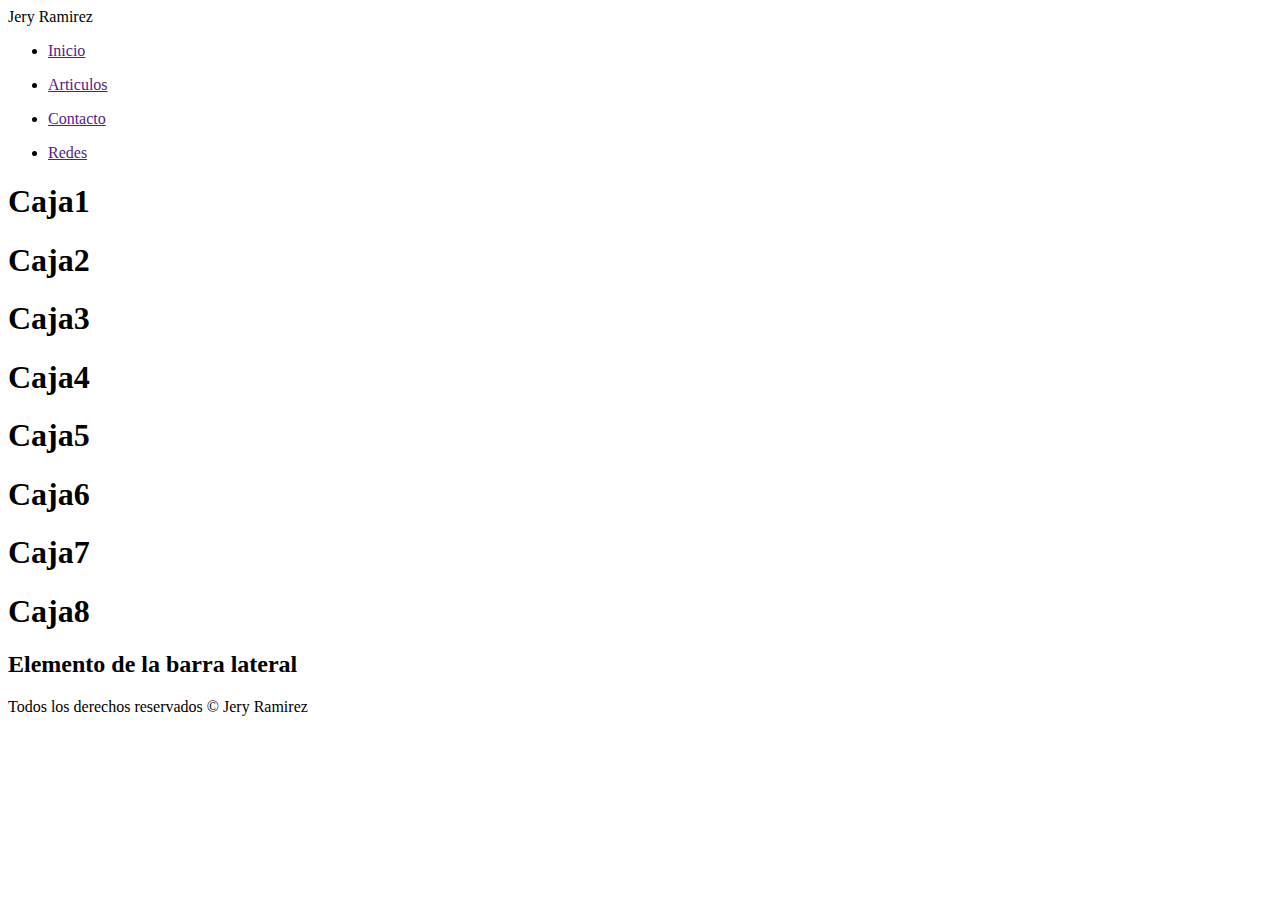
==== 05-ejercicio/index.html @ 4168a6ca "05-Ejercicio-Ejercicio2" ====
<!DOCTYPE>
<html lang="es">
    <head>
        <link rel="stylesheet" href="styles.css">
        <title>Ejercicios</title>
        <meta charset="utf-8">
    </head>
    <body>
       <div class="principal">
           <header id="principal">
               <p>Jery Ramirez</p>
           </header>
           <nav>
               <ul>
                   <li><a href=""><p>Inicio</p></a></li>
                   <li><a href=""><p>Articulos</p></a></li>
                   <li><a href=""><p>Contacto</p></a></li>
                   <li><a href=""><p>Redes</p></a></li>
               </ul>
           </nav>
         
       </div>
       <section class="contenido">
        <div class="caja">
         <h1>Caja1</h1>
        </div>
        <div class="caja">
         <h1>Caja2</h1>
        </div>
        <div class="caja">
         <h1>Caja3</h1>
        </div>
        <div class="caja">
         <h1>Caja4</h1>
        </div>
        <div class="caja">
         <h1>Caja5</h1>
        </div>
        <div class="caja">
         <h1>Caja6</h1>
        </div>
        <div class="caja">
         <h1>Caja7</h1>
        </div>
        <div class="caja">
         <h1>Caja8</h1>
        </div>
    </section>
    <sidear id="lateral">
        <div class="caja">
            <h2>Elemento de la barra lateral</h2>
        </div>
    </sidear>

       <footer id="footer">
           Todos los derechos reservados &copy; Jery Ramirez
       </footer>


    </body>

</html>
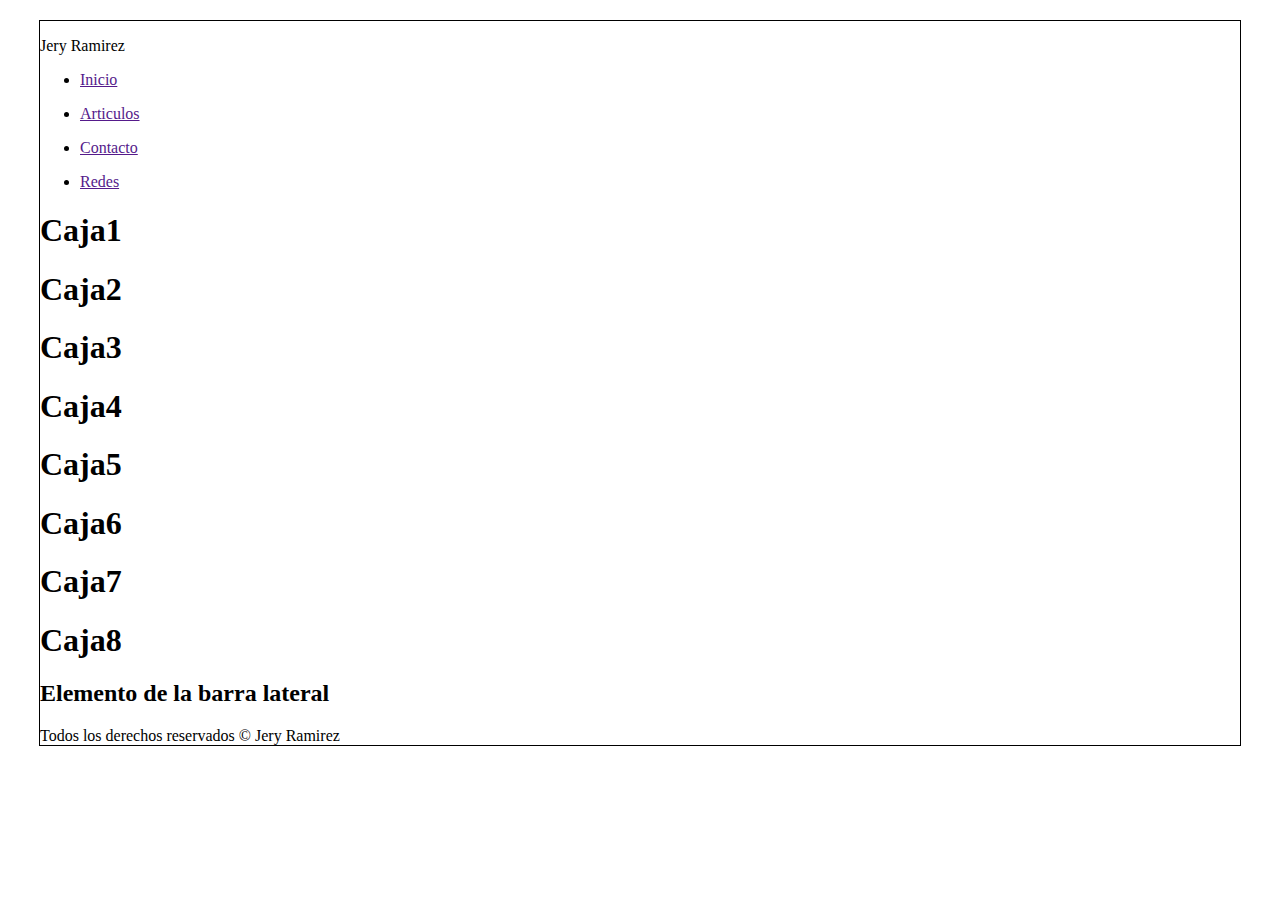
==== commit 1a45a4ce: "Ejercicio 3 hecho" ====
--- a/05-ejercicio/index.html
+++ b/05-ejercicio/index.html
@@ -18,44 +18,46 @@
                    <li><a href=""><p>Redes</p></a></li>
                </ul>
            </nav>
+           <section class="contenido">
+            <div class="caja">
+             <h1>Caja1</h1>
+            </div>
+            <div class="caja">
+             <h1>Caja2</h1>
+            </div>
+            <div class="caja">
+             <h1>Caja3</h1>
+            </div>
+            <div class="caja">
+             <h1>Caja4</h1>
+            </div>
+            <div class="caja">
+             <h1>Caja5</h1>
+            </div>
+            <div class="caja">
+             <h1>Caja6</h1>
+            </div>
+            <div class="caja">
+             <h1>Caja7</h1>
+            </div>
+            <div class="caja">
+             <h1>Caja8</h1>
+            </div>
+        </section>
          
-       </div>
-       <section class="contenido">
-        <div class="caja">
-         <h1>Caja1</h1>
-        </div>
-        <div class="caja">
-         <h1>Caja2</h1>
-        </div>
-        <div class="caja">
-         <h1>Caja3</h1>
-        </div>
-        <div class="caja">
-         <h1>Caja4</h1>
-        </div>
-        <div class="caja">
-         <h1>Caja5</h1>
-        </div>
-        <div class="caja">
-         <h1>Caja6</h1>
-        </div>
-        <div class="caja">
-         <h1>Caja7</h1>
-        </div>
-        <div class="caja">
-         <h1>Caja8</h1>
-        </div>
-    </section>
-    <sidear id="lateral">
-        <div class="caja">
-            <h2>Elemento de la barra lateral</h2>
-        </div>
-    </sidear>
-
-       <footer id="footer">
-           Todos los derechos reservados &copy; Jery Ramirez
-       </footer>
-
+        <sidear id="lateral">
+            <div class="caja">
+                <h2>Elemento de la barra lateral</h2>
+            </div>
+        </sidear>
+    
+           <footer id="footer">
+               Todos los derechos reservados &copy; Jery Ramirez
+           </footer>
+      
+    </div>
+      
+    
 
     </body>
 
--- a/05-ejercicio/styles.css
+++ b/05-ejercicio/styles.css
@@ -0,0 +1,6 @@
+.principal{
+    border: 1px solid black;
+    margin: 0px auto;
+    margin-top: 20px;
+    width: 1200px;
+}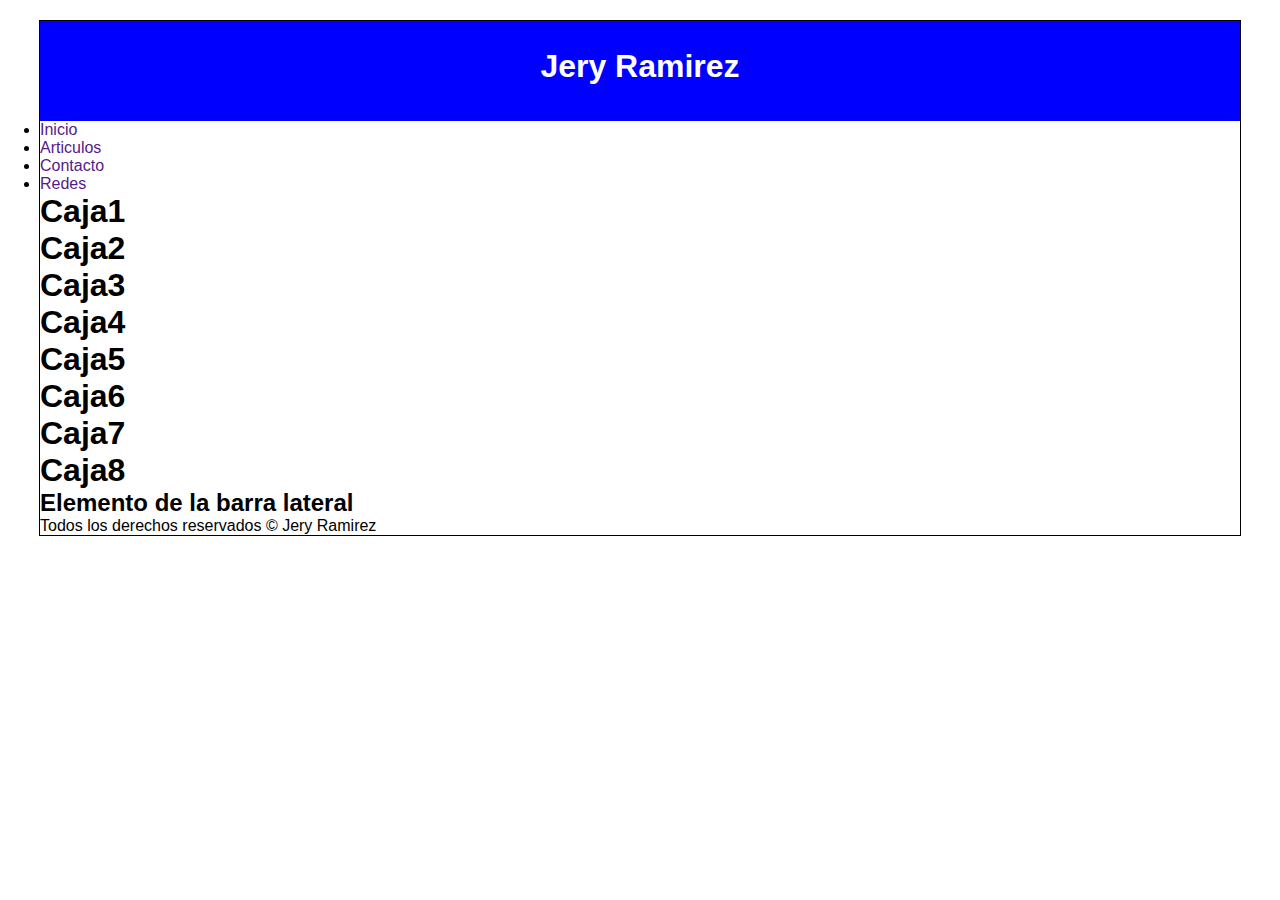
==== commit 3adcff61: "ejercicio 4" ====
--- a/05-ejercicio/index.html
+++ b/05-ejercicio/index.html
@@ -7,8 +7,8 @@
     </head>
     <body>
        <div class="principal">
-           <header id="principal">
-               <p>Jery Ramirez</p>
+           <header id="header">
+               <h1>Jery Ramirez</h1>
            </header>
            <nav>
                <ul>
--- a/05-ejercicio/styles.css
+++ b/05-ejercicio/styles.css
@@ -1,6 +1,21 @@
+*{
+    margin: 0px;
+    padding: 0px;
+    text-decoration: none;
+    font-family: Verdana, Geneva, Tahoma, sans-serif;
+}
 .principal{
     border: 1px solid black;
     margin: 0px auto;
     margin-top: 20px;
     width: 1200px;
+}
+
+#header{
+    background-color: blue;
+    width: 100%;
+    height: 100px;
+    color: white;
+    text-align: center;
+    line-height: 90px;
 }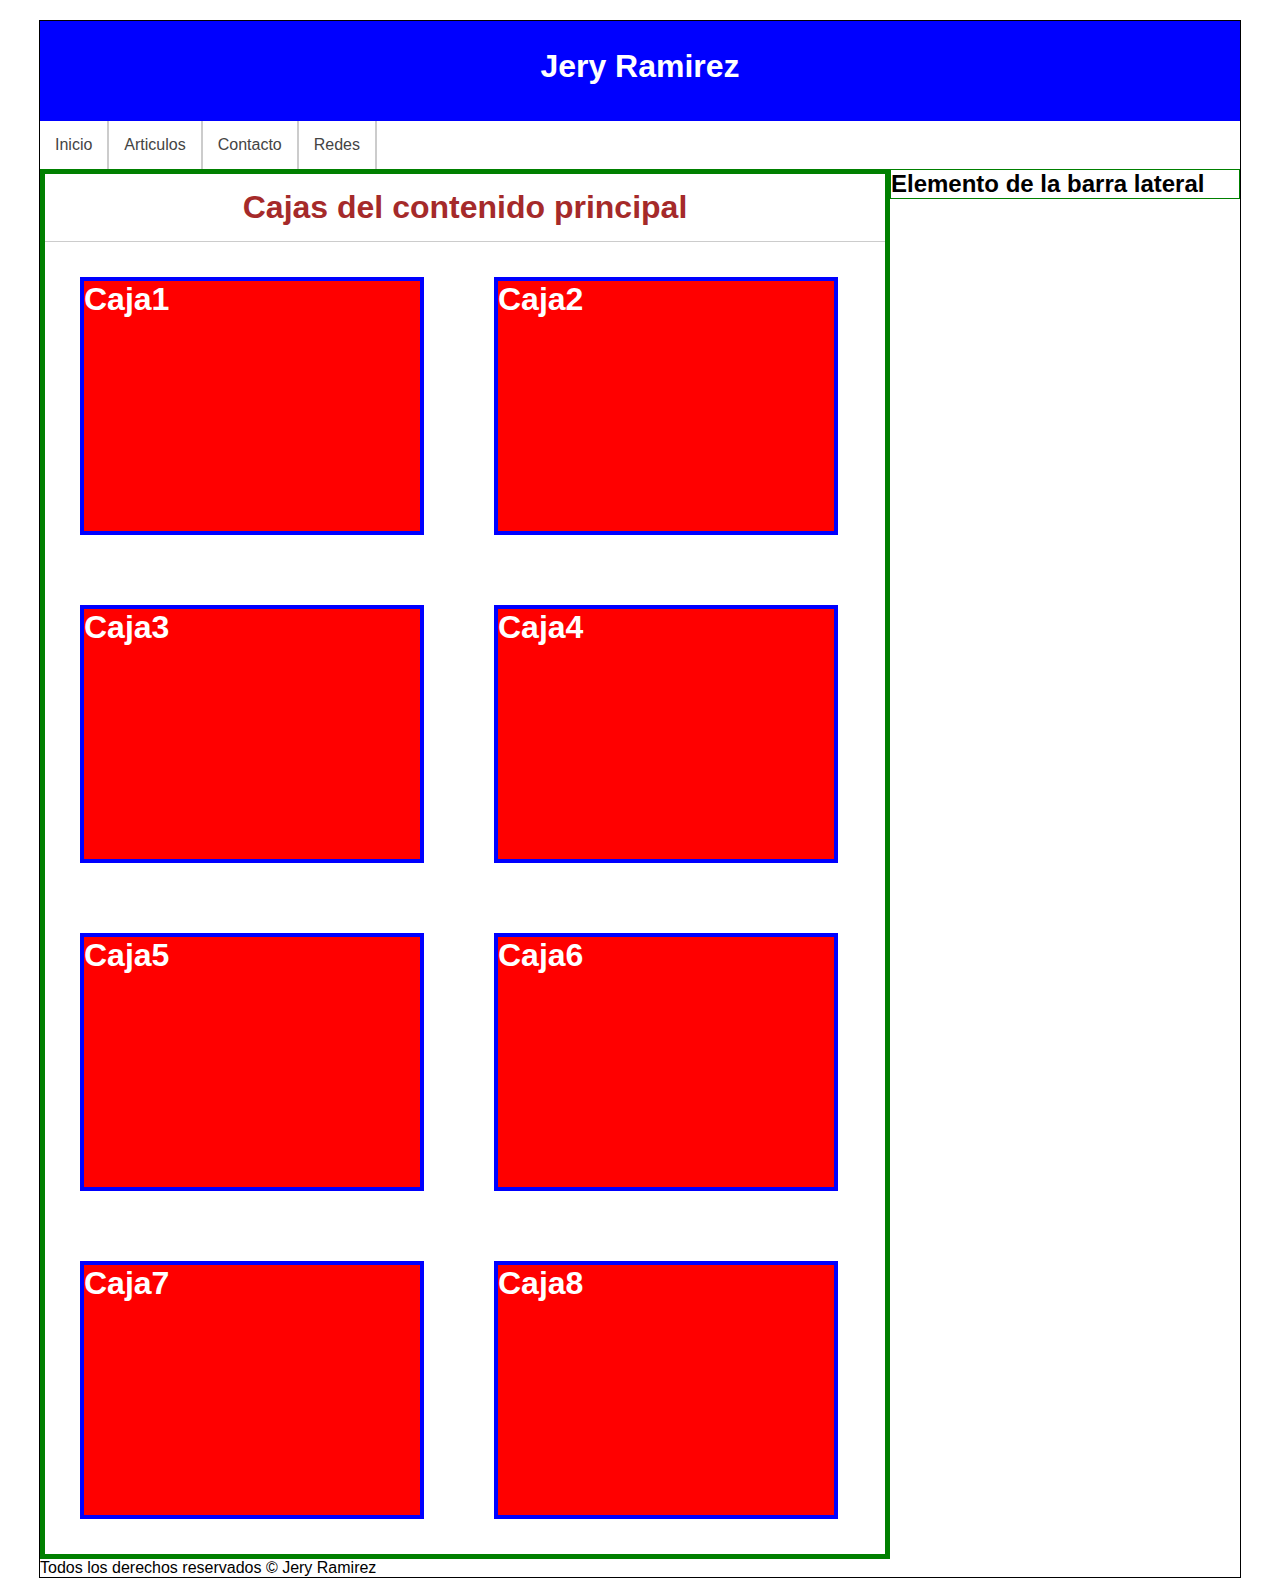
==== commit a3898237: "Ejercicio 7" ====
--- a/05-ejercicio/index.html
+++ b/05-ejercicio/index.html
@@ -1,64 +1,73 @@
 <!DOCTYPE>
 <html lang="es">
-    <head>
-        <link rel="stylesheet" href="styles.css">
-        <title>Ejercicios</title>
-        <meta charset="utf-8">
-    </head>
-    <body>
-       <div class="principal">
-           <header id="header">
-               <h1>Jery Ramirez</h1>
-           </header>
-           <nav>
-               <ul>
-                   <li><a href=""><p>Inicio</p></a></li>
-                   <li><a href=""><p>Articulos</p></a></li>
-                   <li><a href=""><p>Contacto</p></a></li>
-                   <li><a href=""><p>Redes</p></a></li>
-               </ul>
-           </nav>
-           <section class="contenido">
+
+<head>
+    <link rel="stylesheet" href="styles.css">
+    <title>Ejercicios</title>
+    <meta charset="utf-8">
+</head>
+
+<body>
+    <div class="principal">
+        <header id="header">
+            <h1>Jery Ramirez</h1>
+        </header>
+        <nav id="menu">
+            <ul>
+                <li><a href="">
+                        <p>Inicio</p>
+                    </a></li>
+                <li><a href="">
+                        <p>Articulos</p>
+                    </a></li>
+                <li><a href="">
+                        <p>Contacto</p>
+                    </a></li>
+                <li><a href="">
+                        <p>Redes</p>
+                    </a></li>
+            </ul>
+            <div class="clearfix">
+
+            </div>
+        </nav>
+        <section id="contenido">
+            <h1>Cajas del contenido principal</h1>
             <div class="caja">
-             <h1>Caja1</h1>
+                <h1>Caja1</h1>
             </div>
             <div class="caja">
-             <h1>Caja2</h1>
+                <h1>Caja2</h1>
             </div>
             <div class="caja">
-             <h1>Caja3</h1>
+                <h1>Caja3</h1>
             </div>
             <div class="caja">
-             <h1>Caja4</h1>
+                <h1>Caja4</h1>
             </div>
             <div class="caja">
-             <h1>Caja5</h1>
+                <h1>Caja5</h1>
             </div>
             <div class="caja">
-             <h1>Caja6</h1>
+                <h1>Caja6</h1>
             </div>
             <div class="caja">
-             <h1>Caja7</h1>
+                <h1>Caja7</h1>
             </div>
             <div class="caja">
-             <h1>Caja8</h1>
+                <h1>Caja8</h1>
             </div>
         </section>
-         
-        <sidear id="lateral">
-            <div class="caja">
+        <aside id="lateral">
+            <div class="">
                 <h2>Elemento de la barra lateral</h2>
             </div>
-        </sidear>
-    
-           <footer id="footer">
-               Todos los derechos reservados &copy; Jery Ramirez
-           </footer>
-      
+        </aside>
+        <div class="clearfix"></div>
+        <footer id="footer">
+            Todos los derechos reservados &copy; Jery Ramirez
+        </footer>
     </div>
-      
-    
-
-    </body>
+</body>
 
 </html>--- a/05-ejercicio/styles.css
+++ b/05-ejercicio/styles.css
@@ -18,4 +18,51 @@
     color: white;
     text-align: center;
     line-height: 90px;
+}
+.clearfix{
+    float: none;
+    clear: both;
+}
+#menu ul li{
+    /*display: inline-block;
+*/
+    display: block;
+    float: left;
+    border-right: 2px solid #cccccc;
+}
+#menu ul li a{
+    display: block;
+    padding: 15px;
+    color: #444444;
+}
+#menu ul li:hover a{
+    color: white;
+}
+#menu ul li:hover{
+    background-color: rgb(20, 5, 153);
+}
+#contenido{
+    width: 70%;
+    border: 5px solid green;
+   float: left;
+}
+#lateral{
+    float: left;
+    width: 29%;
+    border: 1px solid green;
+}
+#contenido > h1 {
+    text-align: center;
+    border-bottom: 1px solid #cccccc;
+    padding: 15px;
+    color: brown;
+}
+#contenido .caja{
+    width: 40%;
+    height: 250px;
+    background-color: red;
+    border: 4px solid blue;
+    color: white;
+    margin: 35px;
+    float: left;
 }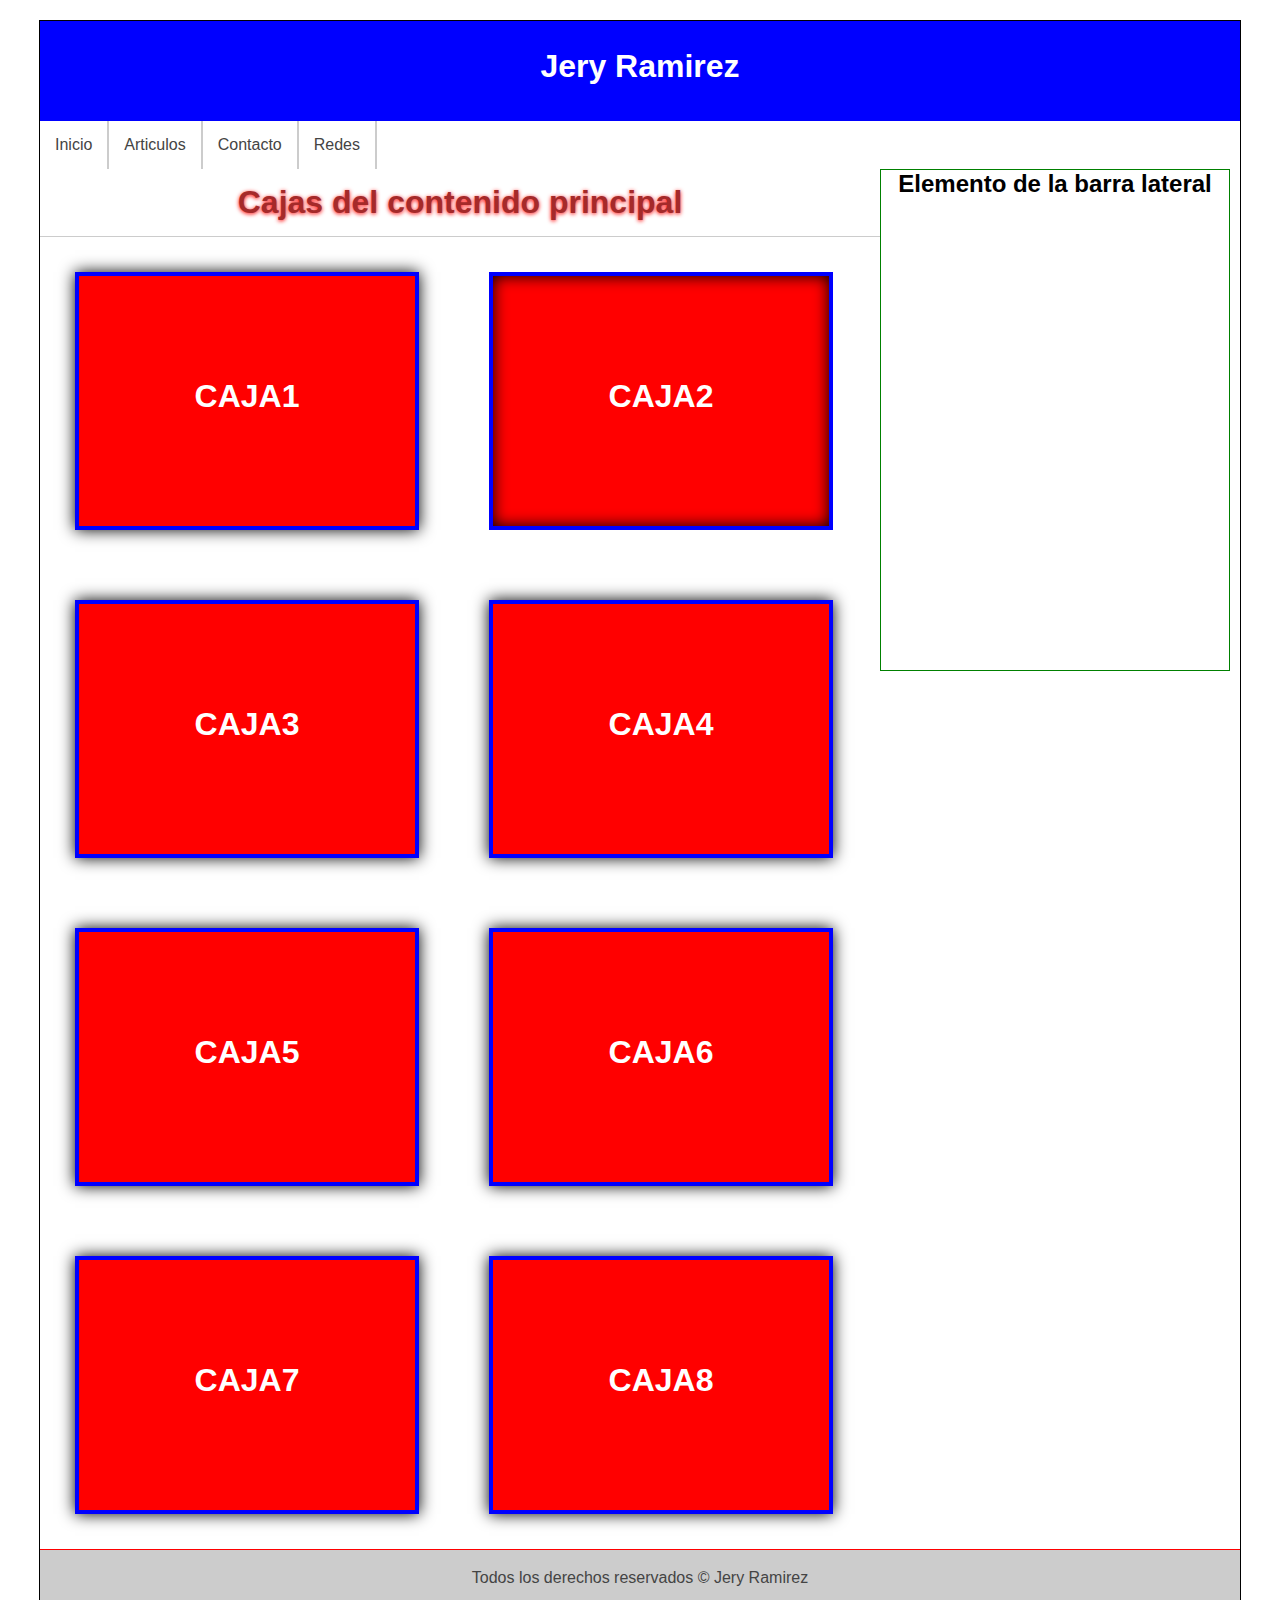
==== commit 8df8f13f: "agregando sombra" ====
--- a/05-ejercicio/index.html
+++ b/05-ejercicio/index.html
@@ -36,7 +36,7 @@
             <div class="caja">
                 <h1>Caja1</h1>
             </div>
-            <div class="caja">
+            <div class="caja sombra-interior">
                 <h1>Caja2</h1>
             </div>
             <div class="caja">
--- a/05-ejercicio/styles.css
+++ b/05-ejercicio/styles.css
@@ -43,19 +43,22 @@
 }
 #contenido{
     width: 70%;
-    border: 5px solid green;
+  
    float: left;
 }
 #lateral{
     float: left;
     width: 29%;
     border: 1px solid green;
+    height: 500px;
+    text-align: center;
 }
 #contenido > h1 {
     text-align: center;
     border-bottom: 1px solid #cccccc;
     padding: 15px;
     color: brown;
+    text-shadow: 0px 1px 4px red;
 }
 #contenido .caja{
     width: 40%;
@@ -65,4 +68,21 @@
     color: white;
     margin: 35px;
     float: left;
-}+    text-align: center;
+    line-height: 240px;
+    text-transform: uppercase;
+    box-shadow: 0px 0px 15px black;
+}
+.sombra-interior{
+    box-shadow: 0px 0px 15px black inset !important;
+}
+footer{
+    width: 100%;
+    background-color: #cccccc;
+    height: 55px;
+    line-height: 55px;
+    text-align: center;
+    color: #444;
+    border-top: 1px solid red;
+
+}
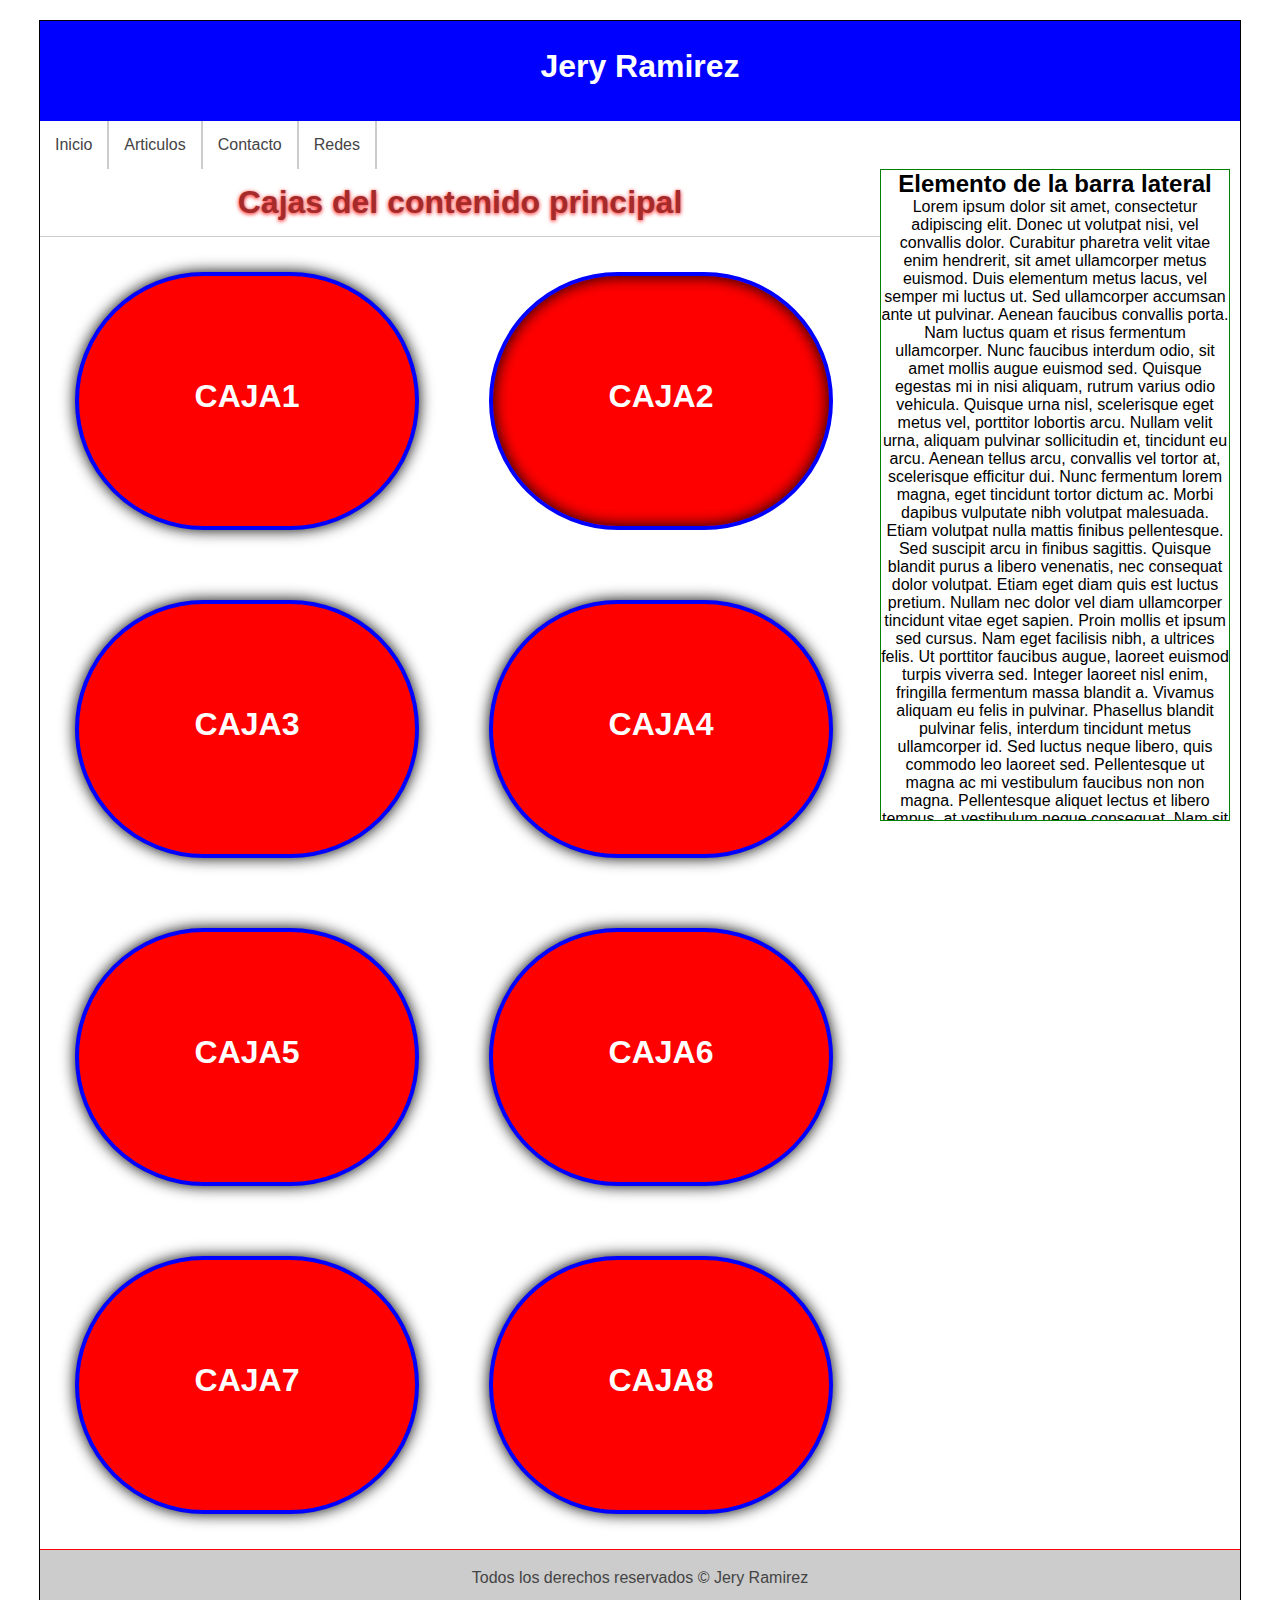
==== commit cea39be0: "overflows" ====
--- a/05-ejercicio/index.html
+++ b/05-ejercicio/index.html
@@ -61,6 +61,16 @@
         <aside id="lateral">
             <div class="">
                 <h2>Elemento de la barra lateral</h2>
+                <p>
+                    Lorem ipsum dolor sit amet, consectetur adipiscing elit. Donec ut volutpat nisi, vel convallis dolor. Curabitur pharetra velit vitae enim hendrerit, sit amet ullamcorper metus euismod. Duis elementum metus lacus, vel semper mi luctus ut. Sed ullamcorper accumsan ante ut pulvinar. Aenean faucibus convallis porta. Nam luctus quam et risus fermentum ullamcorper. Nunc faucibus interdum odio, sit amet mollis augue euismod sed. Quisque egestas mi in nisi aliquam, rutrum varius odio vehicula. Quisque urna nisl, scelerisque eget metus vel, porttitor lobortis arcu. Nullam velit urna, aliquam pulvinar sollicitudin et, tincidunt eu arcu. Aenean tellus arcu, convallis vel tortor at, scelerisque efficitur dui. Nunc fermentum lorem magna, eget tincidunt tortor dictum ac. Morbi dapibus vulputate nibh volutpat malesuada. Etiam volutpat nulla mattis finibus pellentesque. Sed suscipit arcu in finibus sagittis. Quisque blandit purus a libero venenatis, nec consequat dolor volutpat.
+
+Etiam eget diam quis est luctus pretium. Nullam nec dolor vel diam ullamcorper tincidunt vitae eget sapien. Proin mollis et ipsum sed cursus. Nam eget facilisis nibh, a ultrices felis. Ut porttitor faucibus augue, laoreet euismod turpis viverra sed. Integer laoreet nisl enim, fringilla fermentum massa blandit a. Vivamus aliquam eu felis in pulvinar.
+
+Phasellus blandit pulvinar felis, interdum tincidunt metus ullamcorper id. Sed luctus neque libero, quis commodo leo laoreet sed. Pellentesque ut magna ac mi vestibulum faucibus non non magna. Pellentesque aliquet lectus et libero tempus, at vestibulum neque consequat. Nam sit amet elementum enim. Suspendisse eget lectus elit. Morbi sed dignissim quam. Praesent nec lectus ac ligula ullamcorper blandit eu eget purus. Duis porta blandit massa a mollis. Suspendisse ut nulla pretium, aliquet arcu ut, rhoncus dolor.
+
+Nunc at ornare lectus, sed sollicitudin diam. Etiam commodo justo ac neque ullamcorper, a dictum felis bibendum. Proin aliquet rhoncus elit, at scelerisque ligula. Vivamus ac interdum arcu. Sed dolor libero, tempus dictum tempus vel, pulvinar ut massa. Nulla facilisis, dui quis tristique vestibulum, sapien elit laoreet sapien, sit amet ultrices dui nisl dictum turpis. In at orci bibendum, consequat ex eget, commodo lorem. Vivamus est urna, venenatis ac diam at, ornare aliquet mauris. Morbi magna odio, efficitur at urna vitae, rhoncus bibendum ligula. Morbi fringilla ligula vitae justo tincidunt consequat. Nam mollis magna vel placerat scelerisque. Quisque faucibus lacus ac leo congue egestas. Duis lobortis elementum felis, vulputate feugiat ex semper nec. Sed pharetra ipsum purus, et aliquet lacus commodo pharetra. Etiam non erat sed risus tristique imperdiet vel sit amet urna. Donec varius hendrerit odio, eu placerat felis vehicula a.
+
+                </p>
             </div>
         </aside>
         <div class="clearfix"></div>
--- a/05-ejercicio/styles.css
+++ b/05-ejercicio/styles.css
@@ -50,8 +50,10 @@
     float: left;
     width: 29%;
     border: 1px solid green;
-    height: 500px;
+    min-height: 500px;
+    max-height: 650px;
     text-align: center;
+    overflow-y: scroll;
 }
 #contenido > h1 {
     text-align: center;
@@ -72,6 +74,9 @@
     line-height: 240px;
     text-transform: uppercase;
     box-shadow: 0px 0px 15px black;
+    border-radius: 50px;
+    border-radius: 100px 50px 20px 10px;
+    border-radius: 2000px;
 }
 .sombra-interior{
     box-shadow: 0px 0px 15px black inset !important;
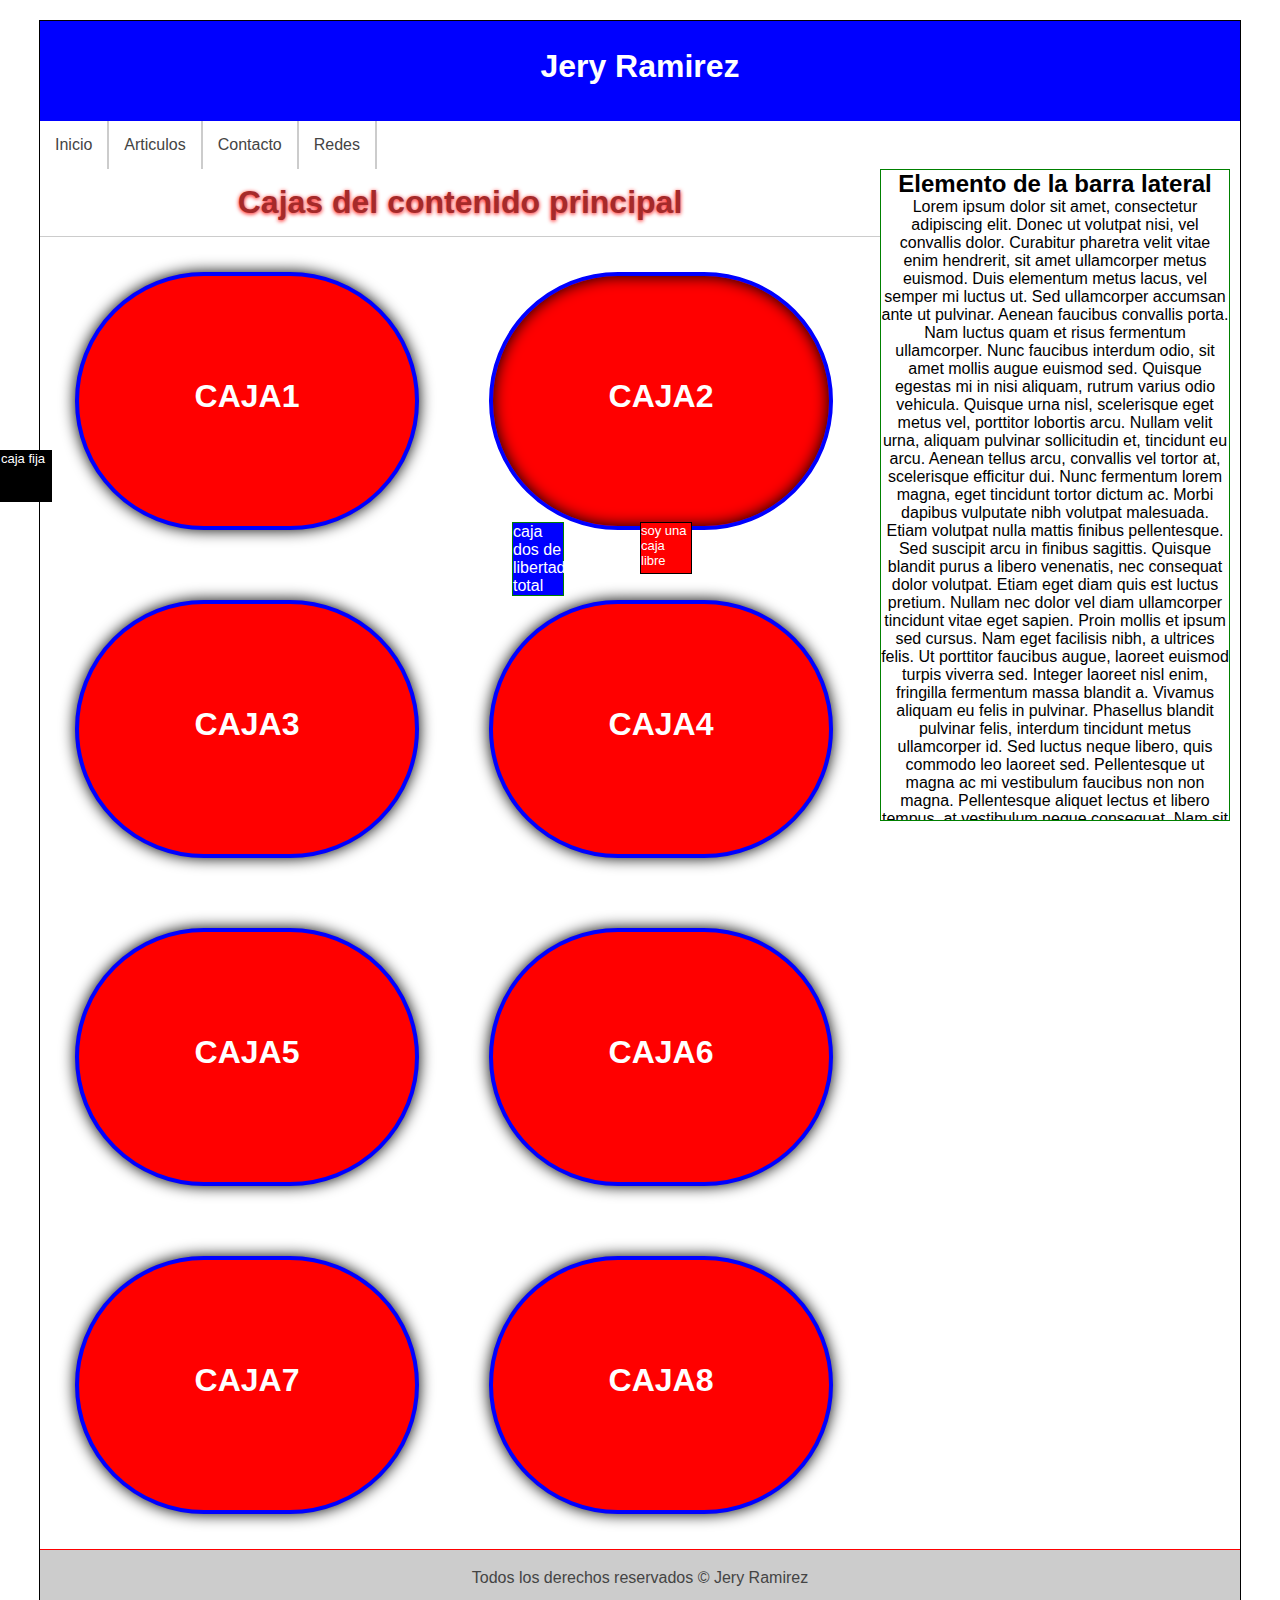
==== commit 2ca114c5: "posicion absolute y fixed" ====
--- a/05-ejercicio/index.html
+++ b/05-ejercicio/index.html
@@ -62,13 +62,40 @@
             <div class="">
                 <h2>Elemento de la barra lateral</h2>
                 <p>
-                    Lorem ipsum dolor sit amet, consectetur adipiscing elit. Donec ut volutpat nisi, vel convallis dolor. Curabitur pharetra velit vitae enim hendrerit, sit amet ullamcorper metus euismod. Duis elementum metus lacus, vel semper mi luctus ut. Sed ullamcorper accumsan ante ut pulvinar. Aenean faucibus convallis porta. Nam luctus quam et risus fermentum ullamcorper. Nunc faucibus interdum odio, sit amet mollis augue euismod sed. Quisque egestas mi in nisi aliquam, rutrum varius odio vehicula. Quisque urna nisl, scelerisque eget metus vel, porttitor lobortis arcu. Nullam velit urna, aliquam pulvinar sollicitudin et, tincidunt eu arcu. Aenean tellus arcu, convallis vel tortor at, scelerisque efficitur dui. Nunc fermentum lorem magna, eget tincidunt tortor dictum ac. Morbi dapibus vulputate nibh volutpat malesuada. Etiam volutpat nulla mattis finibus pellentesque. Sed suscipit arcu in finibus sagittis. Quisque blandit purus a libero venenatis, nec consequat dolor volutpat.
+                    Lorem ipsum dolor sit amet, consectetur adipiscing elit. Donec ut volutpat nisi, vel convallis
+                    dolor. Curabitur pharetra velit vitae enim hendrerit, sit amet ullamcorper metus euismod. Duis
+                    elementum metus lacus, vel semper mi luctus ut. Sed ullamcorper accumsan ante ut pulvinar. Aenean
+                    faucibus convallis porta. Nam luctus quam et risus fermentum ullamcorper. Nunc faucibus interdum
+                    odio, sit amet mollis augue euismod sed. Quisque egestas mi in nisi aliquam, rutrum varius odio
+                    vehicula. Quisque urna nisl, scelerisque eget metus vel, porttitor lobortis arcu. Nullam velit urna,
+                    aliquam pulvinar sollicitudin et, tincidunt eu arcu. Aenean tellus arcu, convallis vel tortor at,
+                    scelerisque efficitur dui. Nunc fermentum lorem magna, eget tincidunt tortor dictum ac. Morbi
+                    dapibus vulputate nibh volutpat malesuada. Etiam volutpat nulla mattis finibus pellentesque. Sed
+                    suscipit arcu in finibus sagittis. Quisque blandit purus a libero venenatis, nec consequat dolor
+                    volutpat.
 
-Etiam eget diam quis est luctus pretium. Nullam nec dolor vel diam ullamcorper tincidunt vitae eget sapien. Proin mollis et ipsum sed cursus. Nam eget facilisis nibh, a ultrices felis. Ut porttitor faucibus augue, laoreet euismod turpis viverra sed. Integer laoreet nisl enim, fringilla fermentum massa blandit a. Vivamus aliquam eu felis in pulvinar.
+                    Etiam eget diam quis est luctus pretium. Nullam nec dolor vel diam ullamcorper tincidunt vitae eget
+                    sapien. Proin mollis et ipsum sed cursus. Nam eget facilisis nibh, a ultrices felis. Ut porttitor
+                    faucibus augue, laoreet euismod turpis viverra sed. Integer laoreet nisl enim, fringilla fermentum
+                    massa blandit a. Vivamus aliquam eu felis in pulvinar.
 
-Phasellus blandit pulvinar felis, interdum tincidunt metus ullamcorper id. Sed luctus neque libero, quis commodo leo laoreet sed. Pellentesque ut magna ac mi vestibulum faucibus non non magna. Pellentesque aliquet lectus et libero tempus, at vestibulum neque consequat. Nam sit amet elementum enim. Suspendisse eget lectus elit. Morbi sed dignissim quam. Praesent nec lectus ac ligula ullamcorper blandit eu eget purus. Duis porta blandit massa a mollis. Suspendisse ut nulla pretium, aliquet arcu ut, rhoncus dolor.
+                    Phasellus blandit pulvinar felis, interdum tincidunt metus ullamcorper id. Sed luctus neque libero,
+                    quis commodo leo laoreet sed. Pellentesque ut magna ac mi vestibulum faucibus non non magna.
+                    Pellentesque aliquet lectus et libero tempus, at vestibulum neque consequat. Nam sit amet elementum
+                    enim. Suspendisse eget lectus elit. Morbi sed dignissim quam. Praesent nec lectus ac ligula
+                    ullamcorper blandit eu eget purus. Duis porta blandit massa a mollis. Suspendisse ut nulla pretium,
+                    aliquet arcu ut, rhoncus dolor.
 
-Nunc at ornare lectus, sed sollicitudin diam. Etiam commodo justo ac neque ullamcorper, a dictum felis bibendum. Proin aliquet rhoncus elit, at scelerisque ligula. Vivamus ac interdum arcu. Sed dolor libero, tempus dictum tempus vel, pulvinar ut massa. Nulla facilisis, dui quis tristique vestibulum, sapien elit laoreet sapien, sit amet ultrices dui nisl dictum turpis. In at orci bibendum, consequat ex eget, commodo lorem. Vivamus est urna, venenatis ac diam at, ornare aliquet mauris. Morbi magna odio, efficitur at urna vitae, rhoncus bibendum ligula. Morbi fringilla ligula vitae justo tincidunt consequat. Nam mollis magna vel placerat scelerisque. Quisque faucibus lacus ac leo congue egestas. Duis lobortis elementum felis, vulputate feugiat ex semper nec. Sed pharetra ipsum purus, et aliquet lacus commodo pharetra. Etiam non erat sed risus tristique imperdiet vel sit amet urna. Donec varius hendrerit odio, eu placerat felis vehicula a.
+                    Nunc at ornare lectus, sed sollicitudin diam. Etiam commodo justo ac neque ullamcorper, a dictum
+                    felis bibendum. Proin aliquet rhoncus elit, at scelerisque ligula. Vivamus ac interdum arcu. Sed
+                    dolor libero, tempus dictum tempus vel, pulvinar ut massa. Nulla facilisis, dui quis tristique
+                    vestibulum, sapien elit laoreet sapien, sit amet ultrices dui nisl dictum turpis. In at orci
+                    bibendum, consequat ex eget, commodo lorem. Vivamus est urna, venenatis ac diam at, ornare aliquet
+                    mauris. Morbi magna odio, efficitur at urna vitae, rhoncus bibendum ligula. Morbi fringilla ligula
+                    vitae justo tincidunt consequat. Nam mollis magna vel placerat scelerisque. Quisque faucibus lacus
+                    ac leo congue egestas. Duis lobortis elementum felis, vulputate feugiat ex semper nec. Sed pharetra
+                    ipsum purus, et aliquet lacus commodo pharetra. Etiam non erat sed risus tristique imperdiet vel sit
+                    amet urna. Donec varius hendrerit odio, eu placerat felis vehicula a.
 
                 </p>
             </div>
@@ -78,6 +105,15 @@
             Todos los derechos reservados &copy; Jery Ramirez
         </footer>
     </div>
+    <div class="libre">
+        soy una caja libre
+    </div>
+    <div class="libre2">
+        caja dos de libertad total
+    </div>
+    <div class="libre fija">
+        caja fija
+    </div>
 </body>
 
 </html>--- a/05-ejercicio/styles.css
+++ b/05-ejercicio/styles.css
@@ -63,6 +63,7 @@
     text-shadow: 0px 1px 4px red;
 }
 #contenido .caja{
+    position: relative;
     width: 40%;
     height: 250px;
     background-color: red;
@@ -91,3 +92,34 @@
     border-top: 1px solid red;
 
 }
+.libre{
+    position: absolute;
+    top: 58%;
+    left: 50%;
+    border: 1px solid black;
+    background-color: red;
+    color: white;
+    width: 50px;
+    height: 50px;
+    font-size: 13px;
+}
+.libre2{
+    position: absolute;
+    background-color: blue;
+    border: 1px solid green;
+    top: 58%;
+    left: 40%;
+    width: 50px;
+    color: white;
+}
+.fija{
+    position: fixed;
+    top: 50%;
+    left: 0%;
+    border: 1px solid black;
+    background-color: black;
+    color: white;
+    width: 50px;
+    height: 50px;
+    font-size: 13px;
+}